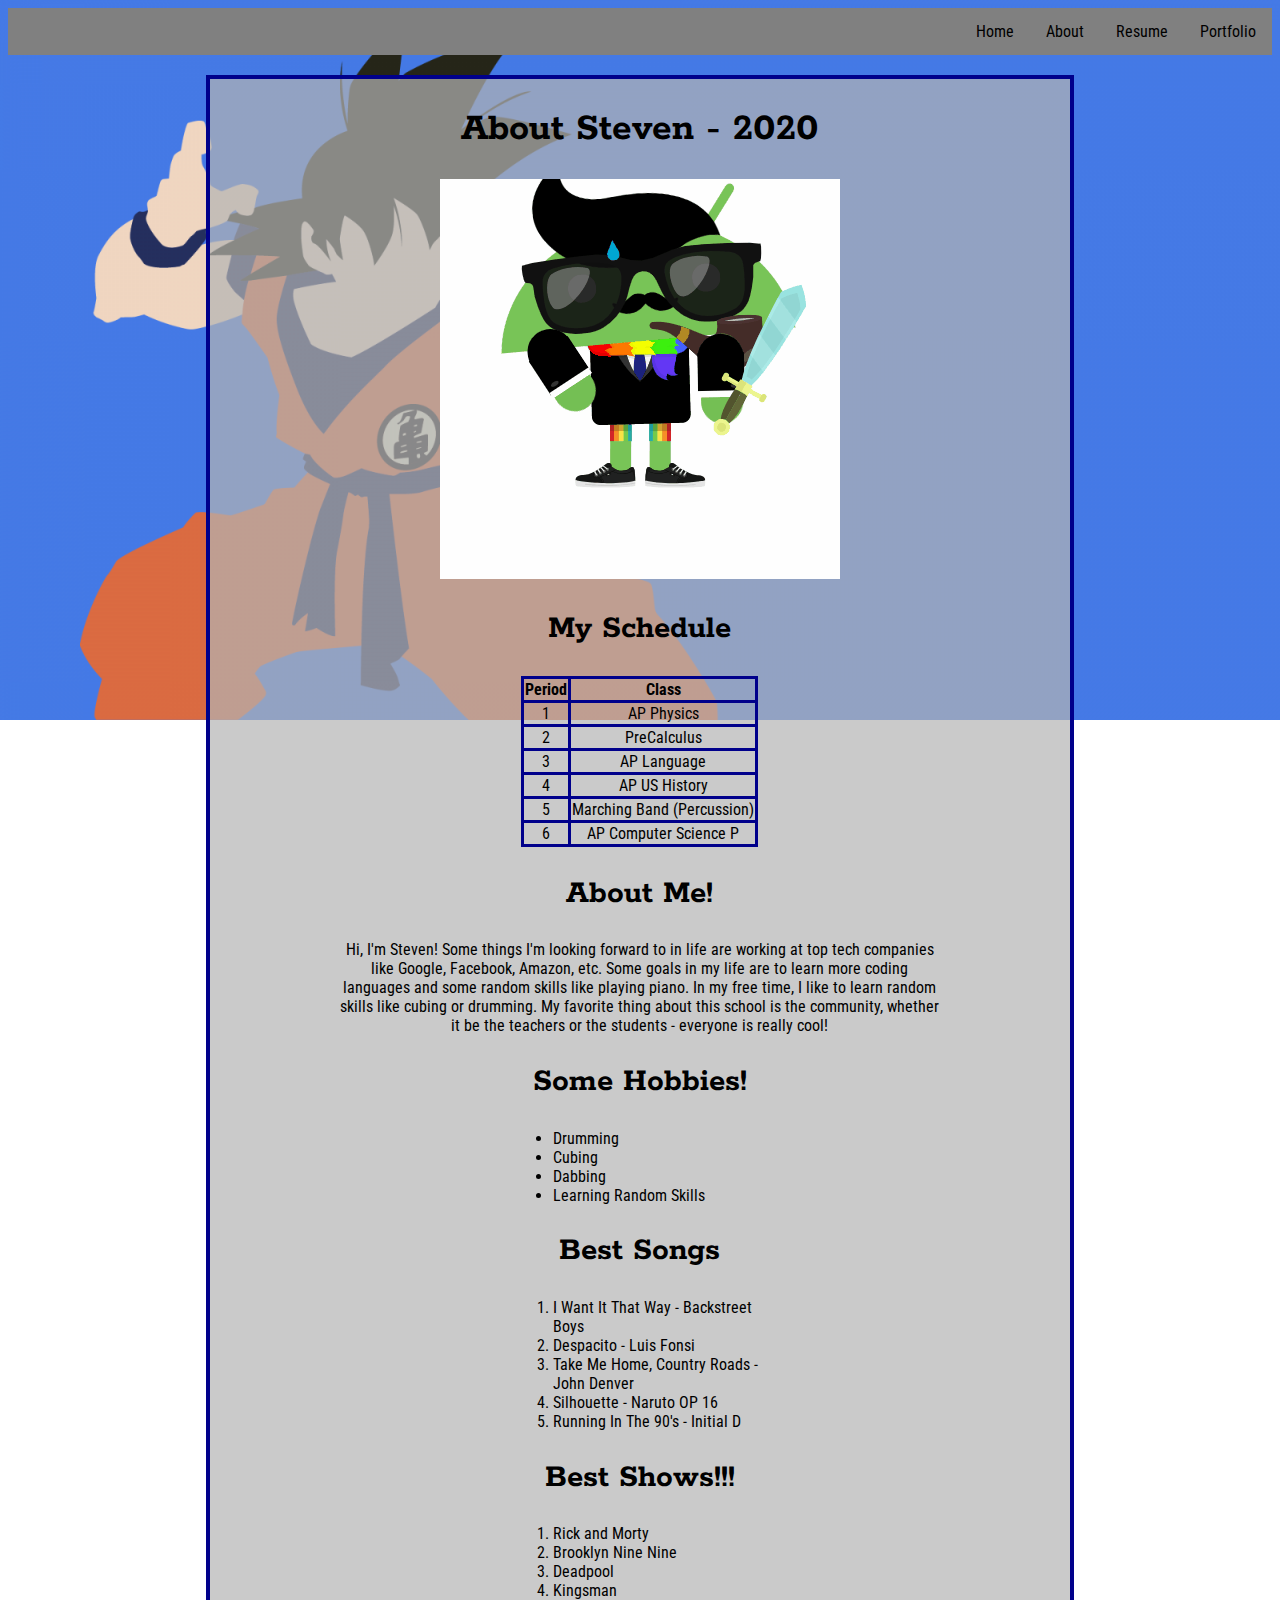
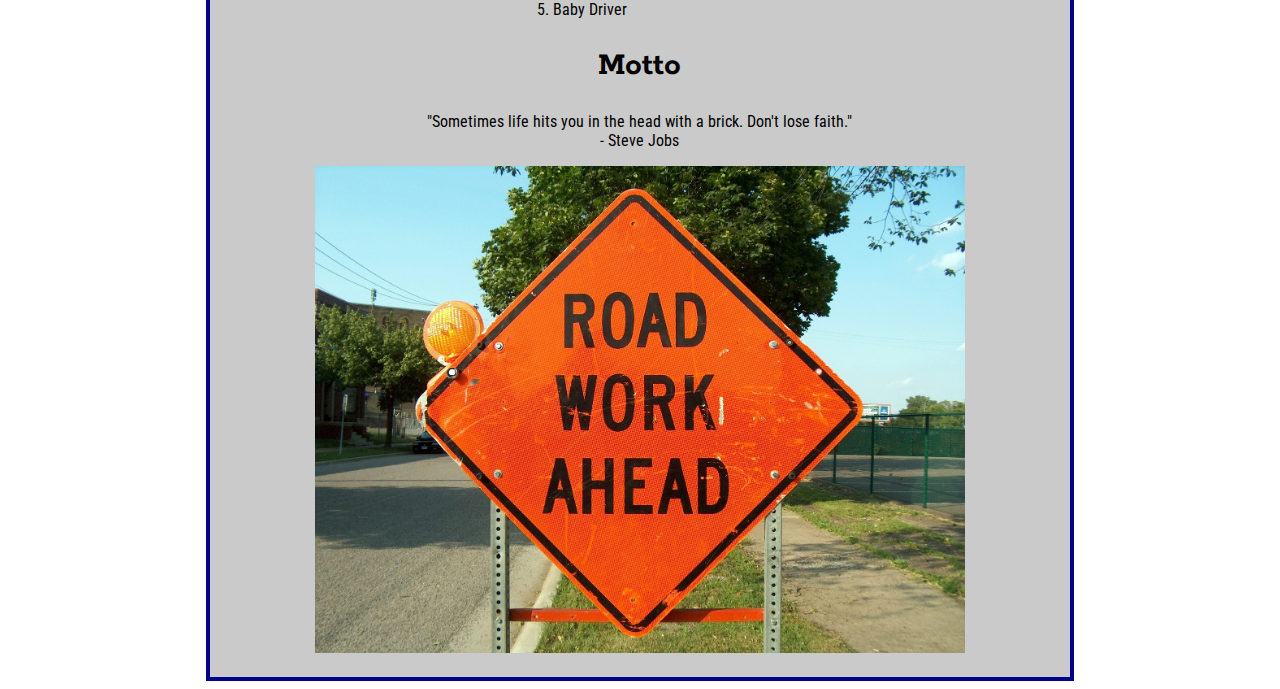
==== about.html @ bdb6b711 "Initial commit" ====
<!doctype html>
<html>
    <head>
        <meta charset="utf-8">
        <title>About</title>
        <link href="style.css" rel="stylesheet" type="text/css">
        <link href="https://fonts.googleapis.com/css?family=Roboto+Condensed" rel="stylesheet">
        <link href="https://fonts.googleapis.com/css?family=Rokkitt" rel="stylesheet">
    </head>
    <body>
        <ul id="nav"><!--This is a comment. ul stands for Unordered List.-->
            <li><a href="portfolio.html">Portfolio</a></li>
            <li><a href="resume.html">Resume</a></li>
            <li><a href="about.html">About</a></li>
            <li><a href="index.html">Home</a></li> <!--li stands for List Item-->
        </ul>
        <div id="content">
        <h1>About Steven - 2020</h1>
        <img src ="yoted.gif">
        <h2>My Schedule</h2>
        <table>
            <tr>
                <th>Period</th>
                <th>Class</th>
            </tr>
            <tr>
                <td>1</td>
                <td>AP Physics</td>
            </tr>
            <tr>
                <td>2</td>
                <td>PreCalculus</td>
            </tr>
            <tr>
                <td>3</td>
                <td>AP Language</td>
            </tr>
            <tr>
                <td>4</td>
                <td>AP US History</td>
            </tr>
            <tr>
                <td>5</td>
                <td>Marching Band (Percussion)</td>
            </tr>
            <tr>
                <td>6</td>
                <td>AP Computer Science P</td>
            </tr>
        </table>
        <h2>About Me!</h2>
        <p>Hi, I'm Steven! Some things I'm looking forward to in life are working at top tech companies like 
        Google, Facebook, Amazon, etc. Some goals in my life are to learn more coding languages and some random
        skills like playing piano. In my free time, I like to learn random skills like cubing or drumming. My
        favorite thing about this school is the community, whether it be the teachers or the students - everyone 
        is really cool!</p>
        <h2>Some Hobbies!</h2>
        <ul>
            <li>Drumming</li>
            <li>Cubing</li>
            <li>Dabbing</li>
            <li>Learning Random Skills</li>
        </ul>
        <h2>Best Songs</h2>
        <ol>
            <li>I Want It That Way - Backstreet Boys</li>
            <li>Despacito - Luis Fonsi</li>
            <li>Take Me Home, Country Roads - John Denver</li>
            <li>Silhouette - Naruto OP 16</li>
            <li>Running In The 90's - Initial D</li>
        </ol>
        <h2>Best Shows!!!</h2>
        <ol>
            <li>Rick and Morty</li>
            <li>Brooklyn Nine Nine</li>
            <li>Deadpool</li>
            <li>Kingsman</li>
            <li>Baby Driver</li>
        </ol>
        <h2>Motto</h2>
        <p>"Sometimes life hits you in the head with a brick. Don't lose faith." <br>
        - Steve Jobs</p>
        <img src="isurehopeitdoes.jpg" alt="Road Work Ahead" width="650px">
        </div>
    </body>
</html>
---- style.css ----
body {
    font-family: 'Roboto Condensed', sans-serif;
    background-image: url("goku.png");
    background-repeat: no-repeat;
    background-attachment: fixed;
    background-size: 100%;
}
img {
    size: 50%;
}
h1, h2 {
    font-family: 'Rokkitt', serif;
}
h1 {
    font-size: 30pt;
}
h2 {
    font-size: 25pt;
}
h3 {
    font-size: 15pt;
}
#nav {
    list-style-type: none;
    margin: 0;
    padding: 0;
    background-color: gray;
    overflow: hidden;
}
#nav li {
    float: right;
}
#nav li a {
    color: black;
    text-decoration: none;
    display: block;
    padding: 14px 16px;
    text-align: center;
}
#content {
    border-style: solid;
    border-width: 4px;
    border-color: darkblue;
    margin-top: 20px; 
    width: 68%; /*try to use % instead of px*/
    margin-left: auto;
    margin-right: auto;
    text-align: center;
    padding-bottom: 20px;
    background-color: rgba(179,179,179,0.7); /*rgba(#,#,#,opacity #)*/
}
#resume {
    border-style: solid;
    border-width: 4px;
    border-color: darkblue;
    margin-top: 20px; 
    width: 68%; /*try to use % instead of px*/
    margin-left: auto;
    margin-right: auto;
    text-align: left;
    padding-bottom: 20px;
    background-color: rgba(179,179,179,0.7); /*rgba(#,#,#,opacity #)*/
}
#resume p, #resume h3, #resume h1 {
    margin-left: 10%;
    margin-right: 10%;
}
#top {
    text-align: center;
}

#resume ul li {
    text-align: left;
    margin-left: 8%;
}
table {
    margin: auto;
    border-collapse: collapse;
}
th, td {
    border-color: darkblue;
    border-style: solid;
    border-width: 3px;
}
#content ul, #content ol {
    width: 25%;
    margin: auto;
}
p {
    margin-left: 15%;
    margin-right: 15%;
}
#content ul li, #content ol li {
    text-align: left;
}
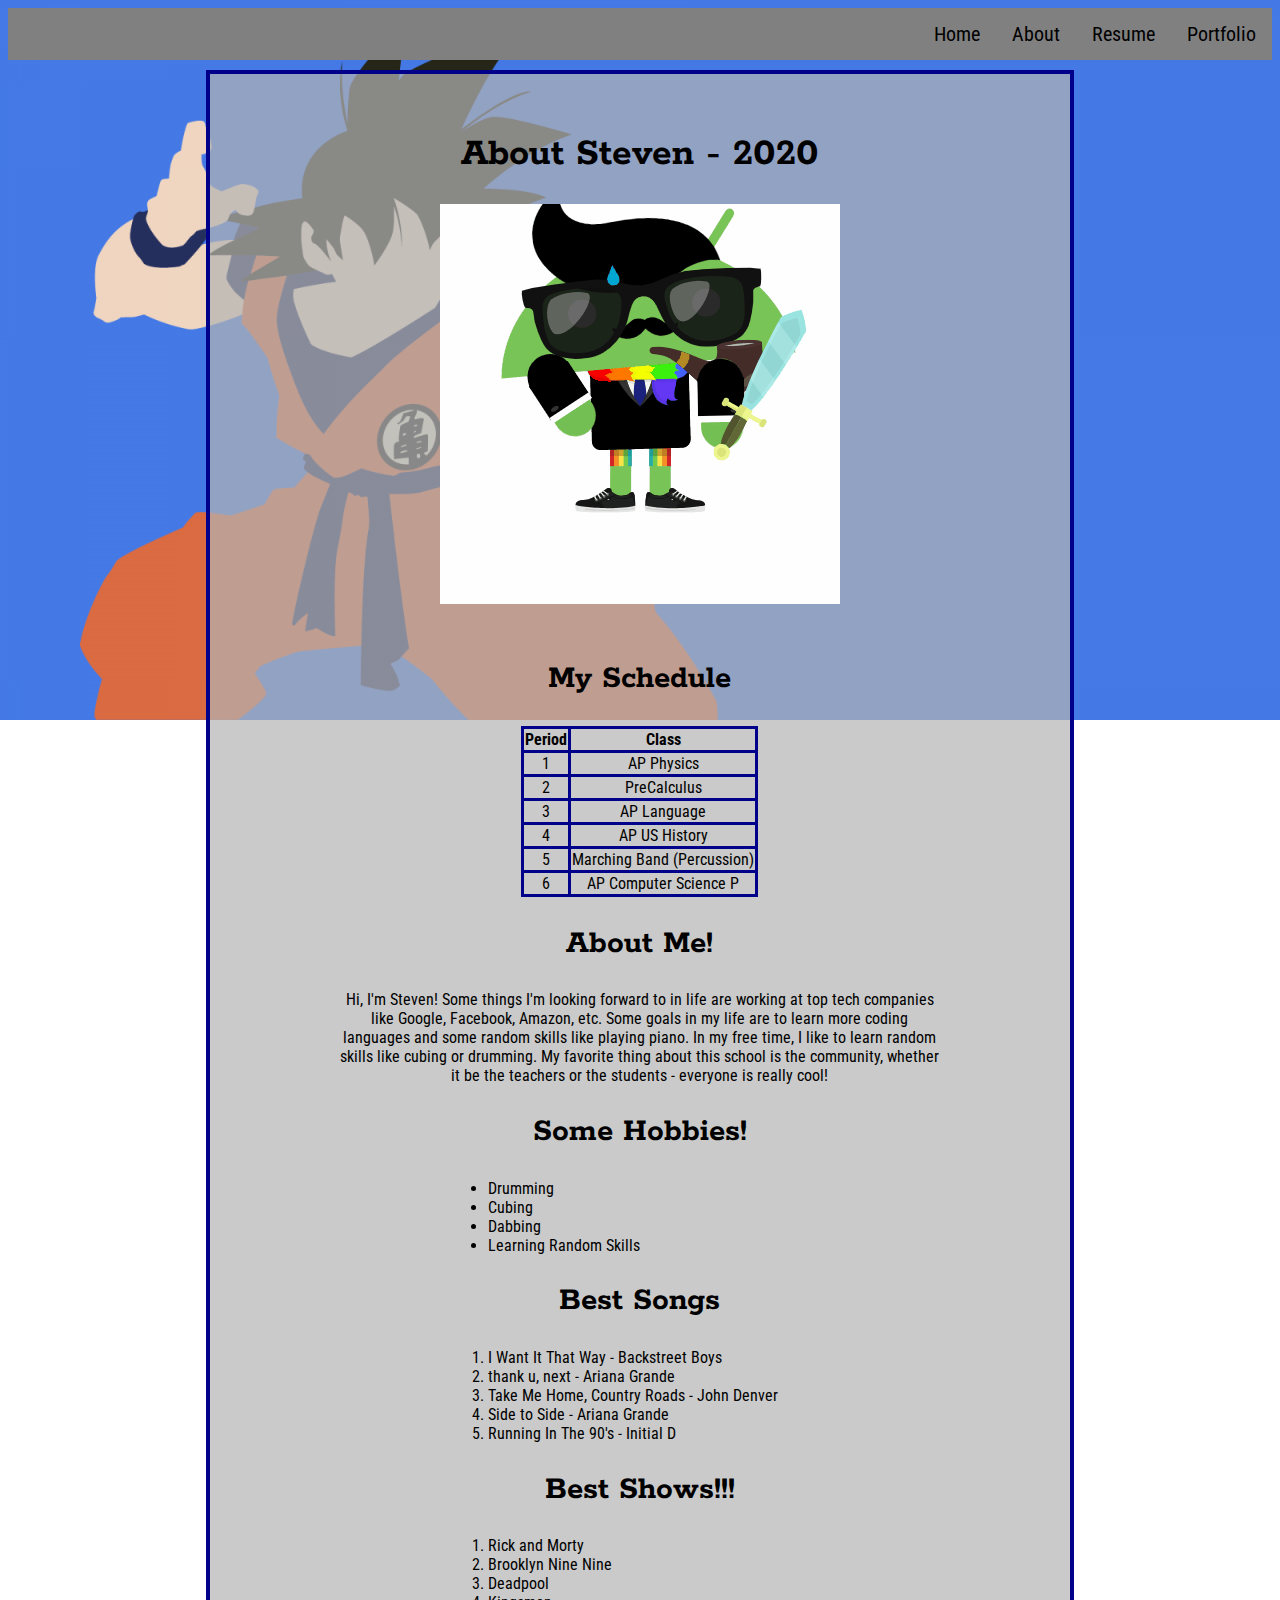
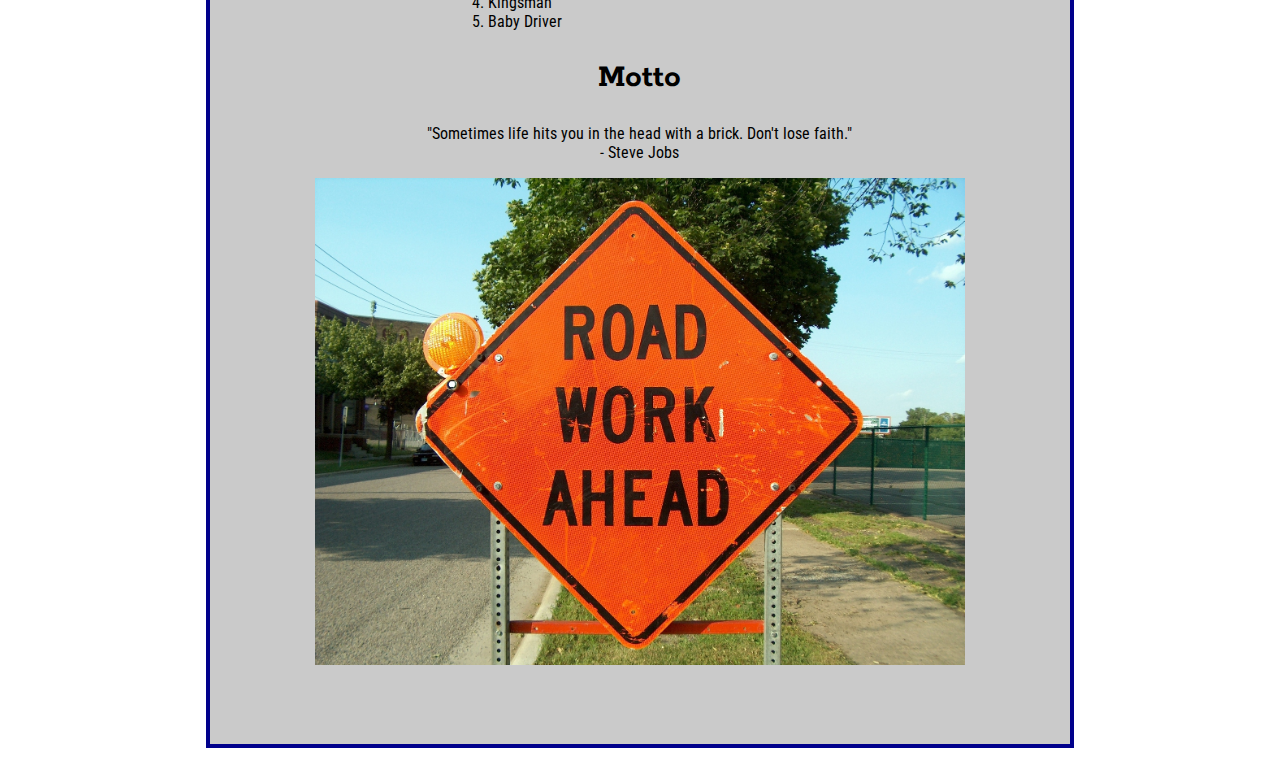
==== commit f5d31cb4: "update" ====
--- a/about.html
+++ b/about.html
@@ -64,9 +64,9 @@
         <h2>Best Songs</h2>
         <ol>
             <li>I Want It That Way - Backstreet Boys</li>
-            <li>Despacito - Luis Fonsi</li>
+            <li>thank u, next - Ariana Grande</li>
             <li>Take Me Home, Country Roads - John Denver</li>
-            <li>Silhouette - Naruto OP 16</li>
+            <li>Side to Side - Ariana Grande</li>
             <li>Running In The 90's - Initial D</li>
         </ol>
         <h2>Best Shows!!!</h2>
--- a/style.css
+++ b/style.css
@@ -7,6 +7,7 @@
 }
 img {
     size: 50%;
+    padding-bottom: 25px;
 }
 h1, h2 {
     font-family: 'Rokkitt', serif;
@@ -36,30 +37,29 @@
     display: block;
     padding: 14px 16px;
     text-align: center;
+    font-size: 15pt;
 }
 #content {
+    text-align: center;
+}
+#web {
+    text-align: right;
+    margin-right: 190px;
+}
+div {/*#resume*/
     border-style: solid;
     border-width: 4px;
     border-color: darkblue;
-    margin-top: 20px; 
-    width: 68%; /*try to use % instead of px*/
-    margin-left: auto;
-    margin-right: auto;
-    text-align: center;
-    padding-bottom: 20px;
-    background-color: rgba(179,179,179,0.7); /*rgba(#,#,#,opacity #)*/
-}
-#resume {
-    border-style: solid;
-    border-width: 4px;
-    border-color: darkblue;
-    margin-top: 20px; 
     width: 68%; /*try to use % instead of px*/
     margin-left: auto;
     margin-right: auto;
     text-align: left;
     padding-bottom: 20px;
     background-color: rgba(179,179,179,0.7); /*rgba(#,#,#,opacity #)*/
+    margin-top: 10px;
+    padding-top: 30px;
+    padding-bottom: 50px;
+    margin-bottom: 10px;
 }
 #resume p, #resume h3, #resume h1 {
     margin-left: 10%;
@@ -82,14 +82,16 @@
     border-style: solid;
     border-width: 3px;
 }
-#content ul, #content ol {
-    width: 25%;
-    margin: auto;
-}
+
 p {
     margin-left: 15%;
     margin-right: 15%;
 }
 #content ul li, #content ol li {
     text-align: left;
+    margin: auto;
+}
+#content ul, #content ol {
+    width: 40%;
+    margin: auto;
 }